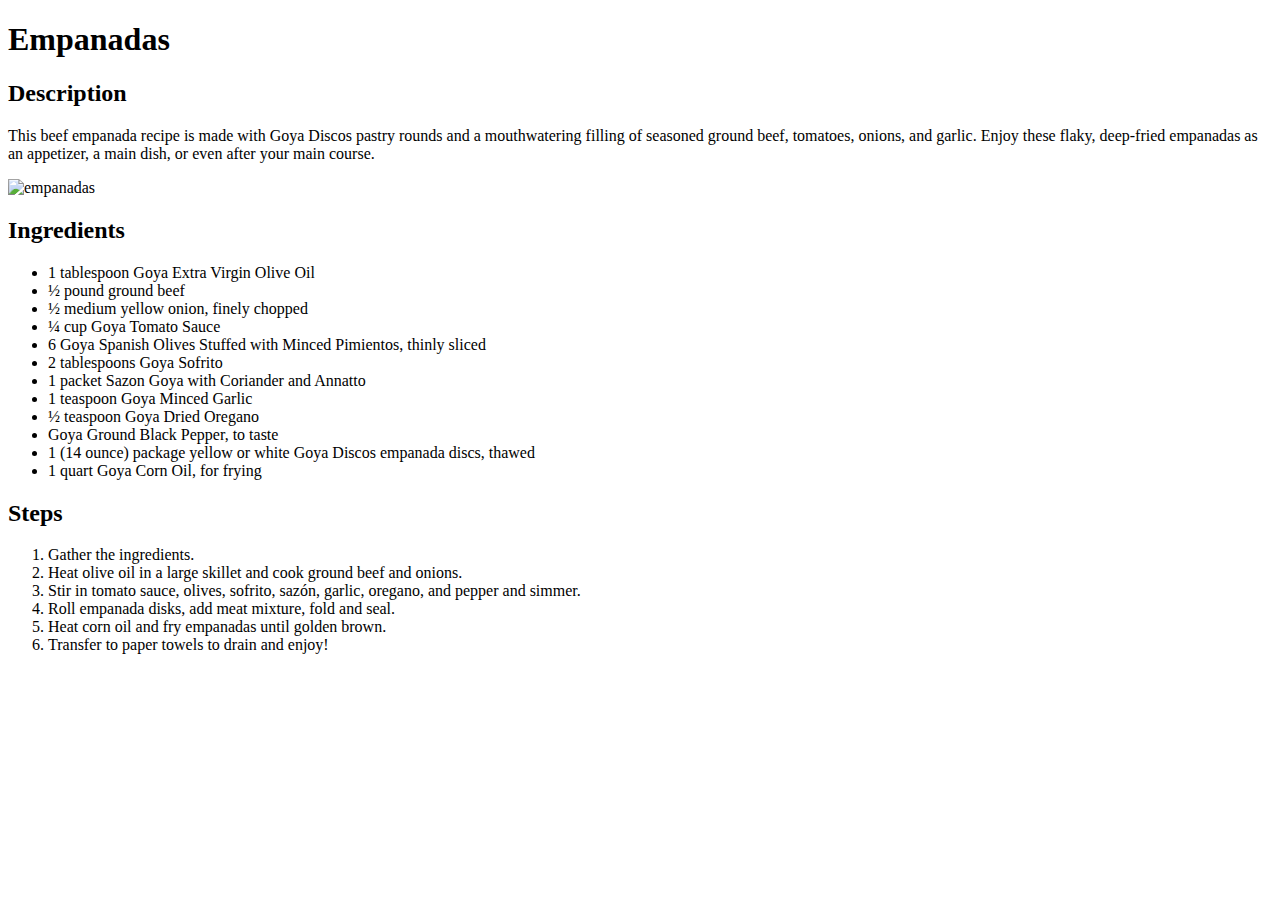
==== recipes/empanadas.html @ 0f5913e7 "Add recipes content and fix mistakes for lasagna" ====
<!DOCTYPE html>
<html lang="en">
<head>
    <meta charset="UTF-8">
    <meta name="viewport" content="width=device-width, initial-scale=1.0">
    <title>Document</title>
</head>
<body>
    <h1>Empanadas</h1>
    <h2>Description</h2>
    <p>This beef empanada recipe is made with Goya Discos pastry rounds and a mouthwatering filling of seasoned ground beef, tomatoes, onions, and garlic. Enjoy these flaky, deep-fried empanadas as an appetizer, a main dish, or even after your main course.</p>
    <img src="https://www.allrecipes.com/thmb/TFETP2KzbAYZII_4eNyFbMeu_LM=/750x0/filters:no_upscale():max_bytes(150000):strip_icc():format(webp)/Empanadas-Beef-Turnovers-215231-Beauty-4x3-78c4aff374e14de4a247672e17f6a6e2.jpg" alt="empanadas">

    <h2>Ingredients</h2>
    <ul>
        <li>1 tablespoon Goya Extra Virgin Olive Oil</li>
        <li>½ pound ground beef</li>
        <li>½ medium yellow onion, finely chopped</li>
        <li>¼ cup Goya Tomato Sauce</li>
        <li>6 Goya Spanish Olives Stuffed with Minced Pimientos, thinly sliced</li>
        <li>2 tablespoons Goya Sofrito</li>
        <li>1 packet Sazon Goya with Coriander and Annatto</li>
        <li>1 teaspoon Goya Minced Garlic</li>
        <li>½ teaspoon Goya Dried Oregano</li>
        <li>Goya Ground Black Pepper, to taste</li>
        <li>1 (14 ounce) package yellow or white Goya Discos empanada discs, thawed</li>
        <li>1 quart Goya Corn Oil, for frying</li>
    </ul>
    

    <h2>Steps</h2>
    <ol>
        <li>Gather the ingredients.</li>
        <li>Heat olive oil in a large skillet and cook ground beef and onions.</li>
        <li>Stir in tomato sauce, olives, sofrito, sazón, garlic, oregano, and pepper and simmer.</li>
        <li>Roll empanada disks, add meat mixture, fold and seal.</li>
        <li>Heat corn oil and fry empanadas until golden brown.</li>
        <li>Transfer to paper towels to drain and enjoy!</li>
    </ol>
</body>
</html>
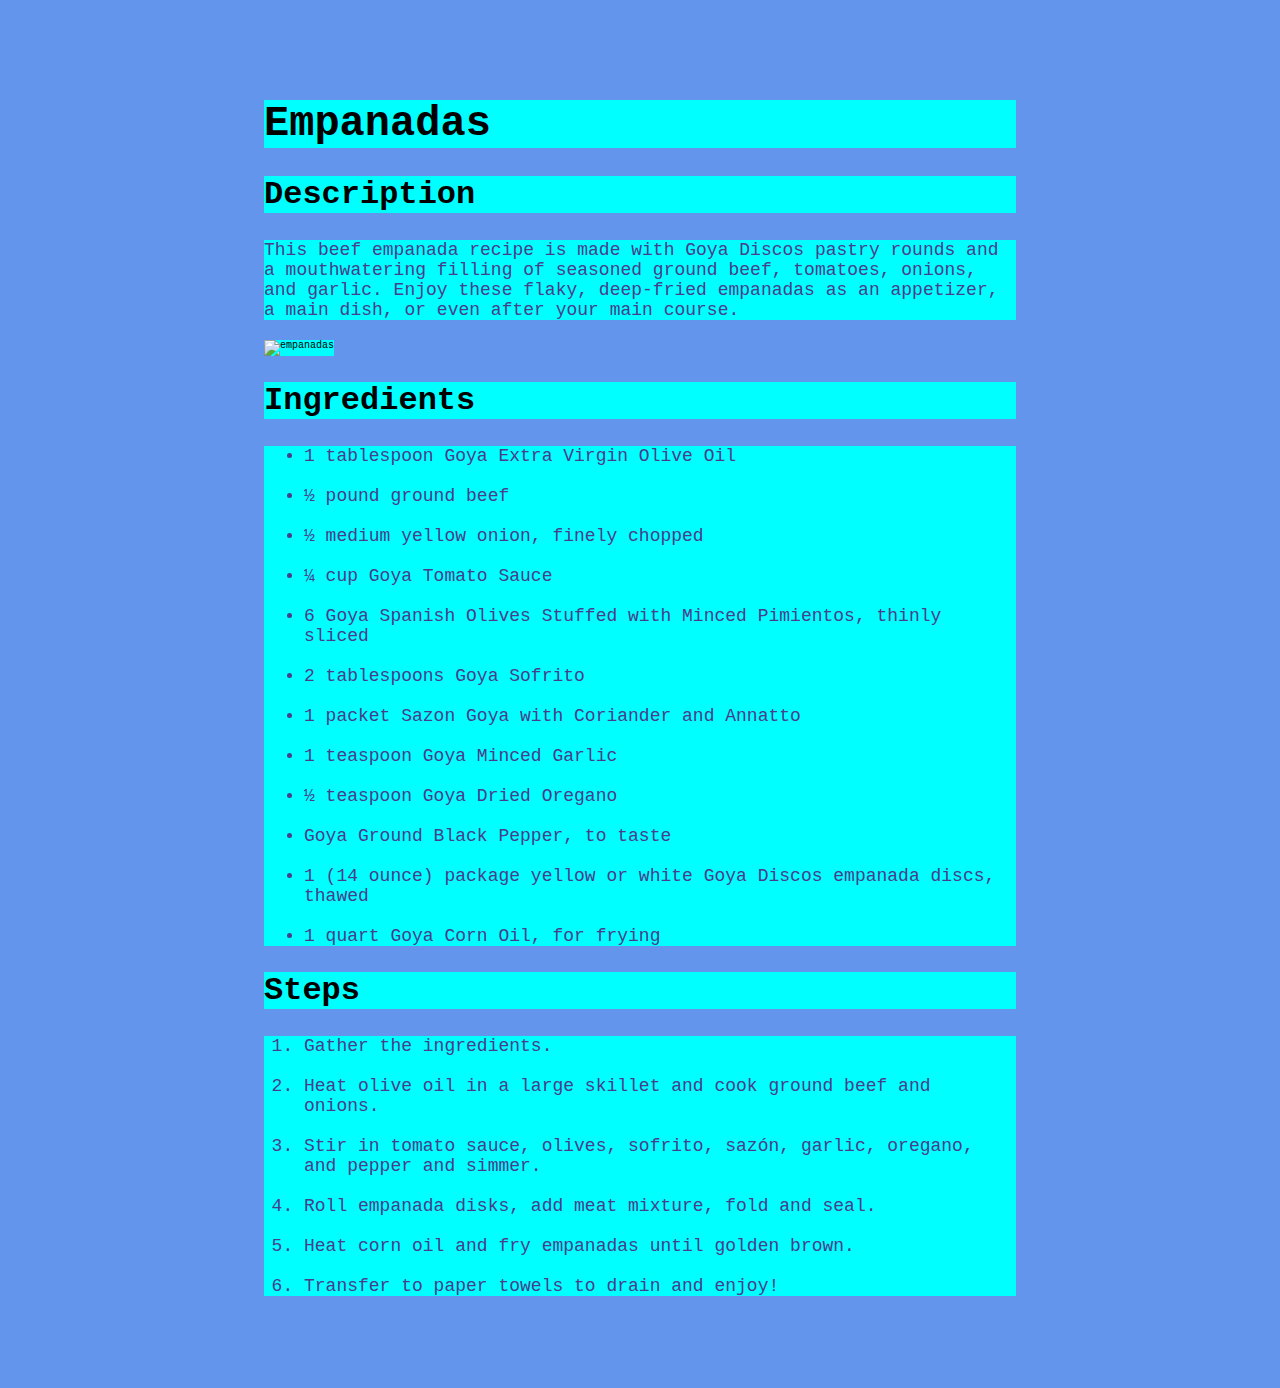
==== commit 338d6621: "Add styles to all html documents" ====
--- a/recipes/empanadas.html
+++ b/recipes/empanadas.html
@@ -4,6 +4,7 @@
     <meta charset="UTF-8">
     <meta name="viewport" content="width=device-width, initial-scale=1.0">
     <title>Document</title>
+    <link rel="stylesheet" href="../styles.css">
 </head>
 <body>
     <h1>Empanadas</h1>
--- a/styles.css
+++ b/styles.css
@@ -0,0 +1,25 @@
+body {
+    padding: 5% 20%;
+    background-color: cornflowerblue;
+    font-size: 10px;
+    font-family: 'Courier New', Courier, monospace;
+}
+body *{
+    background-color: aqua;
+}
+
+h1{
+    font-size: 4.2em;
+}
+h2{
+    font-size: 3.2em;
+}
+p, li, a {
+    font-size: 1.8em;
+    color: darkslateblue;
+    text-decoration: none;
+    margin-bottom: 20px;
+}
+img{
+    max-width: 100%;
+}